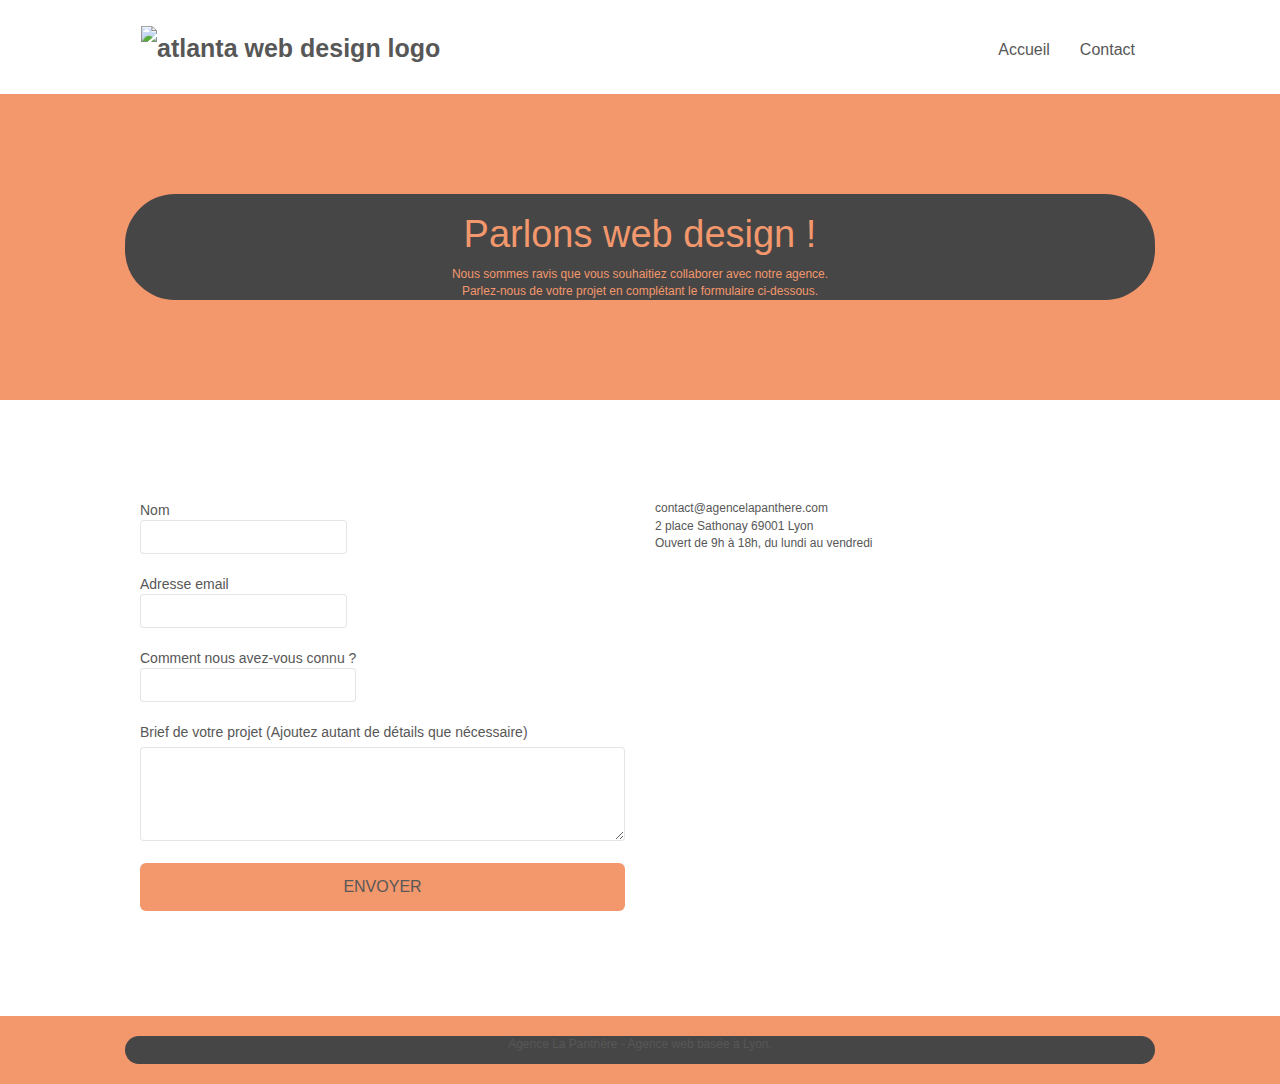
==== contact.html @ 58be11ed "convertion webp en svg pour le logo" ====
<!doctype html>
<html lang="fr">
<head>
    <meta charset="utf-8">
    <meta name="keywords" content="seo, google, site web, site internet, agence design paris, agence design">
    <meta name="description" content="meilleure productivité entreprise société numérique  web design Lyon disponible agence agency efficacité ergonomie  prestigieux">
    <meta name="viewport" content="width=device-width, initial-scale=1.0, viewport-fit=cover">
    <link rel="shortcut icon" type="image/png" href="favicon.jpg">
    
	<link rel="stylesheet" type="text/css" href="./css/bootstrap.css">
	<link rel="stylesheet" type="text/css" href="style.css">
	<link rel="stylesheet" type="text/css" href="./css/font-awesome.css">
	<link rel="stylesheet" type="text/css" href="./css/et-line.css">
	
    
	<!--<script src="./js/jquery-2.1.0.js"></script>-->
	<script src="./js/bootstrap.js"></script>
	<script src="./js/blocs.js"></script>
	<script src="./js/jqBootstrapValidation.js"></script>
	<script src="./js/formHandler.js"></script>
    <title>Contact - La Panthère - Agence web design Lyon</title>

    
<!-- Analytics -->
 
<!-- Analytics END -->
    
</head>
<body>
<!-- Principal conteneur -->
<div class="page-container">
    
<!-- bloc-0 -->
<div class="bloc bgc-white l-bloc " id="bloc-0">
	<div class="container bloc-sm">
		<nav class="navbar row">
			<div class="navbar-header">
				<a class="navbar-brand" href="index.html"><img src="img/agence-la-panthere-monochrome.svg" alt="atlanta web design logo" height="40" /></a>
				<button id="nav-toggle" type="button" class="ui-navbar-toggle navbar-toggle" data-toggle="collapse" data-target=".navbar-1">
					<span class="sr-only">Toggle navigation</span><span class="icon-bar"></span><span class="icon-bar"></span><span class="icon-bar"></span>
				</button>
			</div>
			<div class="collapse navbar-collapse navbar-1 special-dropdown-nav">
				<ul class="site-navigation nav navbar-nav">
					<li>
						<a href="index.html">Accueil</a>
					</li>		
					<li>
						<a href="contact.html">Contact</a>
					</li>
				</ul>
			</div>
		</nav>
	</div>
</div>
<!-- bloc-0 END -->

<!-- bloc-6 -->
<div class="bloc bg-dots-bg bg-repeat bgc-atomic-tangerine d-bloc bloc-bg-texture texture-paper" id="bloc-6">
	<div class="container bloc-lg">
		<div class="row">
			<div class="col-sm-12 avant-plan">
				<h1 class="text-center hero-bloc-text tc-white">
					Parlons web design !
				</h1>
				<p class="text-center mg-lg tc-white tight-width-whitespace">
					Nous sommes ravis que vous souhaitiez collaborer avec notre agence.<br>
					Parlez-nous de votre projet en complétant le formulaire ci-dessous.
				</p>
			</div>
		</div>
	</div>
</div>
<!-- bloc-6 END -->

<!-- bloc-7 -->
<div class="bloc bgc-white l-bloc" id="bloc-7">
	<div class="container bloc-lg">
		<div class="row">
			<div class="col-sm-6">
				<form id="form_1" novalidate>
					<div class="form-group">
						<label for="nom">
							Nom
							<input id="nom" class="form-control" required />
						</label>
					</div>
					<div class="form-group">
						<label for="email">
							Adresse email						
							<input id="email" class="form-control" type="email" required />
						</label>
					</div>
					<div class="form-group">
						<label for="provenance">
							Comment nous avez-vous connu ?
							<input class="form-control" required id="provenance" />
						</label>
					</div>
					<div class="form-group">
						<label for="message">
							Brief de votre projet (Ajoutez autant de détails que nécessaire)<br>
						</label><textarea id="message" class="form-control" rows="4" cols="50" required></textarea>
					</div> 
					<button class="bloc-button btn btn-lg btn-block notwhite btn-envoyer" type="submit">
						Envoyer
					</button>
				</form>
			</div>
			<div class="col-sm-6">
				<p>
					contact@agencelapanthere.com<br>2 place Sathonay 69001 Lyon<br>Ouvert de 9h à 18h, du lundi au vendredi<br>
				</p>
			</div>
		</div>
	</div>
</div>
<!-- bloc-7 END -->

<!-- ScrollToTop Button -->
<a class="bloc-button btn btn-d scrollToTop" onclick="scrollToTarget('1')"><span class="fa fa-chevron-up"></span></a>
<!-- ScrollToTop Button END-->


<!-- Footer - bloc-8 -->
<div class="bloc bgc-atomic-tangerine d-bloc" id="bloc-8">
	<div class="container bloc-sm">
		<div class="row">
			<div class="col-sm-12">
				<p class="text-center notwhite">
					Agence La Panthère - Agence web basée à Lyon.<br>
				</p>
				<div class="row row-no-gutters social">
					<div class="col-sm-3">
						<div class="text-center">
							<a class="social twitter" href="https://twitter.com/?lang=fr"><span class="fa fa-twitter icon-md"></span></a>
						</div>
					</div>
					<div class="col-sm-3">
						<div class="text-center">
							<a class="social fbk" href="https://fr-fr.facebook.com/"><span class="fa fa-facebook icon-md"></span></a>
						</div>
					</div>
					<div class="col-sm-3">
						<div class="text-center">
							<a class="social dribble" href="https://dribbble.com/"><span class="fa fa-dribbble icon-md"></span></a>
						</div>
					</div>
					<div class="col-sm-3">
						<div class="text-center">
							<a class="social insta" href="https://www.instagram.com/?hl=fr"><span class="fa fa-instagram icon-md"></span></a>
						</div>
					</div>
				</div>
			</div>
		</div>
	</div>
</div>
<!-- Footer - bloc-8 END -->

</div>
<!-- Principal conteneur END -->
    

</body>
</html>
---- style.css ----
body {
    margin: 0;
    padding: 0;
    background: #FFF;
    overflow-x: hidden;
    -webkit-font-smoothing: antialiased;
    -moz-osx-font-smoothing: grayscale;
}

a, button {
    transition: all .3s ease-in-out;
    outline: none!important;
}

a:hover {
    text-decoration: none;
    cursor: pointer;
}

#page-loading-blocs-notifaction {
    position: fixed;
    top: 0;
    bottom: 0;
    width: 100%;
    z-index: 100000;
    background: #FFFFFF url("img/pageload-spinner.gif") no-repeat center center;
}

.bloc {
    width: 100%;
    clear: both;
    background: 50% 50% no-repeat;
    padding: 0 50px;
    -webkit-background-size: cover;
    -moz-background-size: cover;
    -o-background-size: cover;
    background-size: cover;
    position: relative;
}

.bloc .container {
    padding-left: 0;
    padding-right: 0;
}

.bloc-lg {
    padding: 100px 50px;
}

.bloc-md {
    padding: 50px;
}

.bloc-sm {
    padding: 20px 50px;
}

.bg-center,
.bg-l-edge,
.bg-r-edge,
.bg-t-edge,
.bg-b-edge,
.bg-tl-edge,
.bg-bl-edge,
.bg-tr-edge,
.bg-br-edge,
.bg-repeat {
    -webkit-background-size: auto!important;
    -moz-background-size: auto!important;
    -o-background-size: auto!important;
    background-size: auto!important;
}

.bg-repeat {
    background: repeat;
}

.bg-t-edge {
    background: top no-repeat;
}

.bloc-bg-texture::before {
    content: "";
    background-size: 2px 2px;
    position: absolute;
    top: 0;
    bottom: 0;
    left: 0;
    right: 0;
}

.texture-paper::before {
    background: url("img/texture-paper.png");
    background-size: 280px 280px;
}

.b-parallax {
    background-attachment: fixed;
}

.d-bloc {
    color: rgba(255, 255, 255, .7);
}

.d-bloc button:hover {
    color: rgba(255, 255, 255, .9);
}

.d-bloc .icon-round,
.d-bloc .icon-square,
.d-bloc .icon-rounded,
.d-bloc .icon-semi-rounded-a,
.d-bloc .icon-semi-rounded-b {
    border-color: rgba(255, 255, 255, .9);
}

.d-bloc .divider-h span {
    border-color: rgba(255, 255, 255, .2);
}

.d-bloc .a-btn,
.d-bloc .navbar a,
.d-bloc .navbar-brand,
.d-bloc a .icon-sm,
.d-bloc a .icon-md,
.d-bloc a .icon-lg,
.d-bloc a .icon-xl,
.d-bloc h1 a,
.d-bloc h2 a,
.d-bloc h3 a,
.d-bloc h4 a,
.d-bloc h5 a,
.d-bloc h6 a,
.d-bloc p a {
    color: rgba(255, 255, 255, .6);
}

.d-bloc .a-btn:hover,
.d-bloc .navbar a:hover,
.d-bloc .navbar-brand:hover,
.d-bloc a:hover .icon-sm,
.d-bloc a:hover .icon-md,
.d-bloc a:hover .icon-lg,
.d-bloc a:hover .icon-xl,
.d-bloc h1 a:hover,
.d-bloc h2 a:hover,
.d-bloc h3 a:hover,
.d-bloc h4 a:hover,
.d-bloc h5 a:hover,
.d-bloc h6 a:hover,
.d-bloc p a:hover {
    color: rgba(255, 255, 255, 1);
}

.d-bloc .navbar-toggle .icon-bar {
    background: rgba(255, 255, 255, 1);
}

.d-bloc .btn-wire,
.d-bloc .btn-wire:hover {
    color: rgba(255, 255, 255, 1);
    border-color: rgba(255, 255, 255, 1);
}

.d-bloc .panel {
    color: rgba(0, 0, 0, .5);
}

.d-bloc .panel button:hover {
    color: rgba(0, 0, 0, .7);
}

.d-bloc .panel icon {
    border-color: rgba(0, 0, 0, .7);
}

.d-bloc .panel .divider-h span {
    border-color: rgba(0, 0, 0, .1);
}

.d-bloc .panel .a-btn {
    color: rgba(0, 0, 0, .6);
}

.d-bloc .panel .a-btn:hover {
    color: rgba(0, 0, 0, 1);
}

.d-bloc .panel .btn-wire,
.d-bloc .panel .btn-wire:hover {
    color: rgba(0, 0, 0, .7);
    border-color: rgba(0, 0, 0, .3);
}

.d-bloc .panel,
.l-bloc {
    color: rgba(0, 0, 0, .5);
}

.d-bloc .panel button:hover,
.l-bloc button:hover {
    color: rgba(0, 0, 0, .7);
}

.l-bloc .icon-round,
.l-bloc .icon-square,
.l-bloc .icon-rounded,
.l-bloc .icon-semi-rounded-a,
.l-bloc .icon-semi-rounded-b {
    border-color: rgba(0, 0, 0, .7);
}

.d-bloc .panel .divider-h span,
.l-bloc .divider-h span {
    border-color: rgba(0, 0, 0, .1);
}

.d-bloc .panel .a-btn,
.l-bloc .a-btn,
.l-bloc .navbar a,
.l-bloc .navbar-brand,
.l-bloc a .icon-sm,
.l-bloc a .icon-md,
.l-bloc a .icon-lg,
.l-bloc a .icon-xl,
.l-bloc h1 a,
.l-bloc h2 a,
.l-bloc h3 a,
.l-bloc h4 a,
.l-bloc h5 a,
.l-bloc h6 a,
.l-bloc p a {
    color: rgba(0, 0, 0, .6);
}

.d-bloc .panel .a-btn:hover,
.l-bloc .a-btn:hover,
.l-bloc .navbar a:hover,
.l-bloc .navbar-brand:hover,
.l-bloc a:hover .icon-sm,
.l-bloc a:hover .icon-md,
.l-bloc a:hover .icon-lg,
.l-bloc a:hover .icon-xl,
.l-bloc h1 a:hover,
.l-bloc h2 a:hover,
.l-bloc h3 a:hover,
.l-bloc h4 a:hover,
.l-bloc h5 a:hover,
.l-bloc h6 a:hover,
.l-bloc p a:hover {
    color: rgba(0, 0, 0, 1);
}

.l-bloc .navbar-toggle .icon-bar {
    color: rgba(0, 0, 0, .6);
}

.d-bloc .panel .btn-wire,
.d-bloc .panel .btn-wire:hover,
.l-bloc .btn-wire,
.l-bloc .btn-wire:hover {
    color: rgba(0, 0, 0, .7);
    border-color: rgba(0, 0, 0, .3);
}

.voffset {
    margin-top: 30px;
}

.voffset-lg {
    margin-top: 80px;
}

.row-no-gutters {
    margin-right: 0;
    margin-left: 0;
}

.row.row-no-gutters > [class^="col-"],
.row.row-no-gutters > [class*=" col-"] {
    padding-right: 0;
    padding-left: 0;
}

#bloc-1-hero h1 {
    font-size: 32px;
}

.navbar {
    margin-bottom: 0;
    z-index: 1;
}

.navbar-brand {
    height: auto;
    padding: 3px 15px;
    font-size: 25px;
    font-weight: normal;
    font-weight: 600;
    line-height: 44px;
}

.navbar-brand img {
    max-height: 200px;
    margin: 0 5px 0 0;
    display: inline;
}

.navbar-brand img[src$=svg] {
    min-width: 100px;
}

.nav-center .navbar-brand img {
    margin: 0;
}

.navbar .nav {
    padding-top: 2px;
    margin-right: -16px;
    float: right;
    z-index: 1;
}

.nav > li {
    float: left;
    margin-top: 4px;
    font-size: 16px;
}

.navbar-nav .open .dropdown-menu > li > a {
    text-align: inherit;
}

.nav > li a:hover,
.nav > li a:focus {
    background: transparent;
}

.navbar-toggle {
    margin: 10px 10px 0 0;
    border: 0px;
}

.navbar-toggle:hover {
    background: transparent!important;
}

.navbar-toggle .icon-bar {
    background-color: rgba(0, 0, 0, .5);
    width: 26px;
}

.nav-invert .navbar .nav {
    float: left;
}

.nav-invert .navbar-header,
.nav-invert .navbar-brand {
    float: right;
    position: relative;
    z-index: 2;
}

@media (min-width: 768px) {
    .site-navigation {
        position: absolute;
        top: 50%;
        right: 20px;
        transform: translate(0, -50%);
        -webkit-transform: translateY(-50%);
    }
    .nav > li .dropdown-menu a,
    .nav > li .dropdown-menu a:hover {
        color: #484848;
    }
    .nav-invert .site-navigation {
        left: 0;
        right: 0;
    }
    .nav-center {
        text-align: center;
    }
    .nav-center .navbar-header {
        width: 100%;
    }
    .nav-center .navbar-header,
    .nav-center .navbar-brand,
    .nav-center .nav > li {
        float: none;
        display: inline-block;
    }
    .nav-center .site-navigation {
        position: relative;
        width: 100%;
        right: 0;
        margin-right: 0px;
        margin-top: 20px;
    }
    .nav-center.mini-nav .navbar-toggle {
        float: none;
        margin: 10px auto 0;
    }
}

.nav > li > .dropdown a {
    background: none!important;
    display: block;
    padding: 14px 15px;
}

nav .caret {
    margin: 0 5px;
}

.dropdown-menu .dropdown-menu {
    top: -8px;
    left: 100%;
}

.dropdown-menu .dropmenu-flow-right {
    top: 100%;
    left: 0;
    margin-left: -1px;
    border-top-left-radius: 0;
    border-top-right-radius: 0;
}

.dropdown-menu .dropdown span {
    border: 4px solid black;
    border-top-color: transparent;
    border-right-color: transparent;
    border-bottom-color: transparent;
    margin: 6px -5px 0 0!important;
    float: right;
}

.mg-md {
    margin-top: 10px;
    margin-bottom: 20px;
}

.mg-lg {
    margin-top: 10px;
    margin-bottom: 40px;
}

.btn {
    margin: 0 5px 5px 0;
}

.btn.pull-right {
    margin: 0 0 5px 5px;
}

.btn-d,
.btn-d:hover,
.btn-d:focus {
    color: #FFF;
    background: rgba(0, 0, 0, .3);
}

button {
    outline: none!important;
}

.btn-rd {
    border-radius: 40px;
}

.btn-clean {
    border: 1px solid rgba(0, 0, 0, .08);
    border-bottom-color: rgba(0, 0, 0, .1);
    text-shadow: 0 1px 0 rgba(0, 0, 1, .1);
    box-shadow: 0 1px 3px rgba(0, 0, 1, .25), inset 0 1px 0 0 rgba(255, 255, 255, .15);
}

.btn-envoyer{
    background: #F3976C;
    margin-top: 22px;
    text-transform: uppercase;
    padding: 12px 28px 12px 28px;
    font-size: 16px;
    font-weight: 700;
}

.icon-md {
    font-size: 30px!important;
}

.icon-lg {
    font-size: 60px!important;
}

.sm-shadow {
    text-shadow: 0 1px 2px rgba(0, 0, 0, .3);
}

.panel-sq,
.panel-sq .panel-heading,
.panel-sq .panel-footer {
    border-radius: 0;
}

.panel-rd {
    border-radius: 30px;
}

.panel-rd .panel-heading {
    border-radius: 29px 29px 0 0;
}

.panel-rd .panel-footer {
    border-radius: 0 0 29px 29px;
}

.form-control {
    border-color: rgba(0, 0, 0, .1);
    box-shadow: none;
}

.scrollToTop {
    width: 40px;
    height: 40px;
    position: fixed;
    bottom: 20px;
    right: 20px;
    opacity: 0;
    z-index: 500;
    transition: all .3s ease-in-out;
}

.scrollToTop span {
    margin-top: 6px;
}

.showScrollTop {
    font-size: 14px;
    opacity: 1;
}

a[data-lightbox] {
    position: relative;
    display: block;
    text-align: center;
}

a[data-lightbox]:hover::before {
    content: "+";
    font-family: "HelveticaNeue-Light", "Helvetica Neue Light", "Helvetica Neue", Helvetica, Arial;
    font-size: 32px;
    width: 50px;
    height: 50px;
    margin-left: -25px;
    border-radius: 50%;
    background: rgba(0, 0, 0, .6);
    color: #FFF;
    font-weight: 100;
    z-index: 1;
    position: absolute;
    top: 50%;
    transform: translateY(-50%);
    -webkit-transform: translateY(-50%);
}

a[data-lightbox]:hover img {
    opacity: 0.6;
    -webkit-animation-fill-mode: none;
    animation-fill-mode: none;
}

#lightbox-modal {
    display: flex;
    align-items: center;
}

#lightbox-modal .modal-dialog {
    width: 90%;
    max-width: 900px;
    margin: 0 auto 0;
}

#lightbox-modal .modal-dialog img {
    max-height: 90vh;
    margin: 0 auto;
}

.lightbox-caption {
    padding: 20px;
    color: #FFF;
    background: rgba(0, 0, 0, .5);
    position: absolute;
    left: 15px;
    right: 15px;
    bottom: 5px;
}

.close-lightbox {
    color: #FFF;
    font-size: 30px;
    position: absolute;
    top: 20px;
    right: 20px;
    z-index: 20;
    background: rgba(0, 0, 0, .5);
    border: none;
    line-height: 30px;
    padding: 0 9px 5px;
    opacity: 0.3;
}

.close-lightbox:hover,
.next-lightbox:hover,
.prev-lightbox:hover {
    opacity: 1.0;
    color: #FFF;
}

.next-lightbox,
.prev-lightbox {
    font-size: 20px;
    color: rgba(255, 255, 255, .9);
    background: rgba(0, 0, 0, .5);
    transition: all .2s ease-in-out;
    position: absolute;
    top: 45%;
    z-index: 1;
    opacity: 0.4;
}

.next-lightbox {
    padding: 6px 8px 1px 13px;
    right: 25px;
}

.prev-lightbox {
    padding: 6px 13px 1px 10px;
    left: 25px;
}

.snapshot-lb .modal-body {
    padding-bottom: 45px;
}

.snapshot-lb .lightbox-caption {
    padding: 0;
    color: rgba(0, 0, 0, .5);
    background: none;
}

h1,
h2,
h3,
h4,
h5,
h6,
p,
label,
.btn,
a {
    font-family: "helvetica";
    font-weight: 400;
    color: #575757!important;
}

.container {
    max-width: 1000px;
}

.hero-bloc-text {
    font-size: 38px;
}

.hero-bloc-text-sub {
    font-size: 36px;
}

.statement-bloc-text {
    line-height: 26px;
    font-style: italic;
    font-size: 20px;
    text-align: center;
    font-weight: lighter;
    max-width: 520px;
    margin: auto auto auto auto;
}

p {
    font-size: 12px;
}

.tight-width-whitespace {
    max-width: 600px;
    margin: auto auto auto auto;
}

.h1 {
    font-size: 20px;
    font-family: "Open Sans";
}

.cta-hero {
    margin-top: 22px;
    color: #FFFFFF!important;
    text-transform: uppercase;
    padding: 12px 28px 12px 28px;
    font-size: 16px;
    font-weight: 700;
}

.social {
    max-width: 400px;
    margin: auto auto auto auto;
}

h2 {
    font-size: 22px;
    line-height: 1.4em;
}

h3 {
    font-size: 15px;
    text-transform: uppercase;
    font-weight: 700;
    color: #333333!important;
}

.med-width-whitespace {
    max-width: 800px;
    margin: auto auto auto auto;
    box-shadow: 0px 0px 0px #000000;
}

h1 {
    color: #333333!important;
}

h4 {
    color: #333333!important;
}

.icons {
    margin-bottom: 14px;
    margin-top: 24px;
}

.white {
    color: #FFFFFF!important;
}

.notwhite{
    color:#483535;
}

.portfolio-thumb {
    margin: auto;
}

.portfolio-row {
    margin-bottom: 44px;
    margin-top: 50px;
}

.avatar {
    box-shadow: 0px 4px 9px rgba(0, 0, 0, 0.3);
}

.black-background {
    background-color: rgba(0, 0, 0, 0.7);
    padding: 40px 40px 40px 40px;
}

.bold-link {
    font-weight: 900;
    text-decoration: underline!important;
}

.bgc-white {
    background-color: #FFFFFF;
}

.bgc-dark-slate-blue {
    background-color: #364577;
}

.bgc-atomic-tangerine {
    background-color: #F3976C;
}

.tc-white {
    color: #F3976C!important;
}

.btn-atomic-tangerine {
    background: #F3976C;
    color: #4c4545!important;
}

.btn-atomic-tangerine:hover {
    background: #c27956!important;
    color: #FFFFFF!important;
}

.ltc-white {
    color: #FFFFFF!important;
}

.ltc-white:hover {
    color: #cccccc!important;
}

.ltc-atomic-tangerine {
    color: #F3976C!important;
}

.ltc-atomic-tangerine:hover {
    color: #c27956!important;
}

.icon-dark-slate-blue {
    color: #364577!important;
    border-color: #364577!important;
}

.bg-dots-bg {
    background-image: url("img/dots-bg.png");
}

.bg-lines-h2-bg {
    background-image: url("img/lines-h2-bg.png");
}

.bg-banniere {
    background-image: url("img/agence-la-panthere.jpg");
}

.bg-presentation {
    background-image: url("img/image-de-presentation.bmp");
}

@media (max-width: 1024px) {
    .bloc {
        padding-left: 20px;
        padding-right: 20px;
    }
    .bloc.full-width-bloc,
    .bloc-tile-2.full-width-bloc .container,
    .bloc-tile-3.full-width-bloc .container,
    .bloc-tile-4.full-width-bloc .container {
        padding-left: 0;
        padding-right: 0;
    }
}

@media (max-width: 992px) and (min-width: 768px) {
    .navbar .nav {
        max-width: 80%
    }
    .nav-center.navbar .nav {
        max-width: 100%
    }
}

@media only screen and (min-width: 768px) and (max-width: 1024px) and (orientation: landscape) {
    .b-parallax {
        background-attachment: scroll;
    }
}

@media only screen and (min-width: 1024px) and (max-width: 1366px) and (-webkit-min-device-pixel-ratio: 1.5) {
    .b-parallax {
        background-attachment: scroll;
    }
}

@media (max-width: 991px) {
    .container {
        width: 100%;
    }
    .b-parallax {
        background-attachment: scroll;
    }
    .page-container,
    #hero-bloc {
        overflow-x: hidden;
        position: relative;
    }
    .bloc-group,
    .bloc-group .bloc {
        display: block;
        width: 100%;
    }
    .bloc-fill-screen .fill-bloc-top-edge,
    .bloc-fill-screen .fill-bloc-bottom-edge {
        padding: 0 20px;
        /*padding-left: constant(safe-area-inset-left);
        padding-right: constant(safe-area-inset-right);*/
    }
}

@media (max-width: 767px) {
    .page-container {
        overflow-x: hidden;
        position: relative;
    }
    h1,
    h2,
    h3,
    h4,
    h5,
    h6,
    p,
    #disqus_thread {
        padding-left: 10px!important;
        padding-right: 10px!important;
    }
    .b-parallax {
        background-attachment: scroll;
    }
    .navbar .nav {
        padding-top: 0;
        border-top: 1px solid rgba(0, 0, 0, .2);
        float: none!important;
    }
    .navbar.row {
        margin-left: 0;
        margin-right: 0;
    }
    .site-navigation {
        position: inherit;
        transform: none;
        -webkit-transform: none;
        -ms-transform: none;
    }
    .nav > li {
        margin-top: 0;
        border-bottom: 1px solid rgba(0, 0, 0, .1);
        background: rgba(0, 0, 0, .05);
        text-align: left;
        padding-left: 15px;
        width: 100%;
    }
    .nav > li:hover {
        background: rgba(0, 0, 0, .08);
    }
    .dropdown .dropdown a .caret {
        float: none;
        margin: 5px 0 0 10px!important;
        border: 4px solid black;
        border-bottom-color: transparent;
        border-right-color: transparent;
        border-left-color: transparent;
    }
    #hero-bloc .navbar .nav {
        background: rgba(0, 0, 0, .8);
    }
    #hero-bloc .navbar .nav a {
        color: rgba(255, 255, 255, .6);
    }
    .hero {
        padding: 50px 0;
    }
    .hero-nav {
        left: -1px;
        right: -1px;
    }
    .navbar-collapse {
        padding: 0;
        overflow-x: hidden;
        -webkit-box-shadow: none;
        box-shadow: none;
    }
    .navbar-brand img {
        max-height: 40px;
        width: auto;
    }
    .nav-invert .navbar-header {
        float: none;
        width: 100%;
    }
    .nav-invert .navbar-toggle {
        float: left;
        margin-left: 10px;
    }
    .bloc {
        padding-left: 0;
        padding-right: 0;
    }
    .bloc-xxl,
    .bloc-xl,
    .bloc-lg {
        padding: 40px 0;
    }
    .bloc-sm,
    .bloc-md {
        padding-left: 0;
        padding-right: 0;
    }
    .bloc-tile-2 .container,
    .bloc-tile-3 .container,
    .bloc-tile-4 .container,
    .bloc-fill-screen .fill-bloc-top-edge,
    .bloc-fill-screen .fill-bloc-bottom-edge {
        padding-left: 0;
        padding-right: 0;
    }
    .a-block {
        padding: 0 10px;
    }
    .btn-dwn {
        display: none;
    }
    .voffset {
        margin-top: 5px;
    }
    .voffset-md {
        margin-top: 20px;
    }
    .voffset-lg {
        margin-top: 30px;
    }
    form {
        padding: 5px;
    }
    .close-lightbox {
        display: inline-block;
    }
    .blocsapp-device-iphone5 {
        background-size: 216px 425px;
        padding-top: 60px;
        width: 216px;
        height: 425px;
    }
    .blocsapp-device-iphone5 img {
        width: 180px;
        height: 320px;
    }
}

@media (max-width: 400px) {
    .bloc {
        padding-left: 0;
        padding-right: 0;
    }
}

@media (max-width: 767px) {
    .bloc-mob-center-text {
        text-align: center;
    }
}
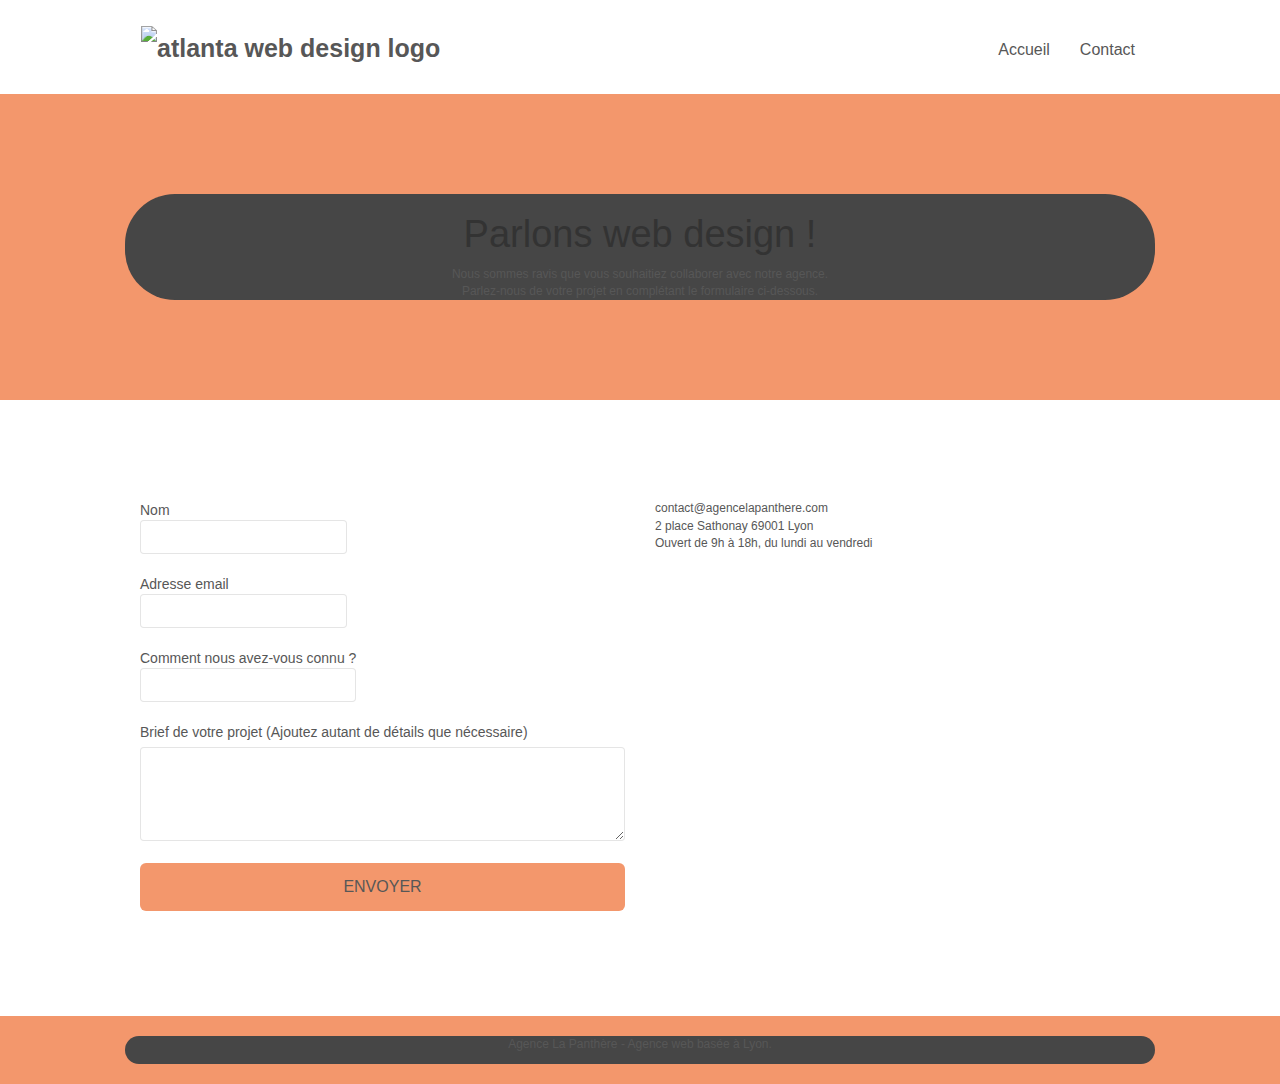
==== commit 3ce1a0c8: "correction background sur contact" ====
--- a/contact.html
+++ b/contact.html
@@ -60,10 +60,10 @@
 	<div class="container bloc-lg">
 		<div class="row">
 			<div class="col-sm-12 avant-plan">
-				<h1 class="text-center hero-bloc-text tc-white">
+				<h1 class="text-center hero-bloc-text">
 					Parlons web design !
 				</h1>
-				<p class="text-center mg-lg tc-white tight-width-whitespace">
+				<p class="text-center mg-lg tight-width-whitespace">
 					Nous sommes ravis que vous souhaitiez collaborer avec notre agence.<br>
 					Parlez-nous de votre projet en complétant le formulaire ci-dessous.
 				</p>
@@ -117,11 +117,6 @@
 </div>
 <!-- bloc-7 END -->
 
-<!-- ScrollToTop Button -->
-<a class="bloc-button btn btn-d scrollToTop" onclick="scrollToTarget('1')"><span class="fa fa-chevron-up"></span></a>
-<!-- ScrollToTop Button END-->
-
-
 <!-- Footer - bloc-8 -->
 <div class="bloc bgc-atomic-tangerine d-bloc" id="bloc-8">
 	<div class="container bloc-sm">
--- a/style.css
+++ b/style.css
@@ -830,11 +830,11 @@
 }
 
 .bg-banniere {
-    background-image: url("img/agence-la-panthere.jpg");
+    background-image: url("img/agence-la-panthere.webp");
 }
 
 .bg-presentation {
-    background-image: url("img/image-de-presentation.bmp");
+    background-image: url("img/image-de-presentation.webp");
 }
 
 @media (max-width: 1024px) {
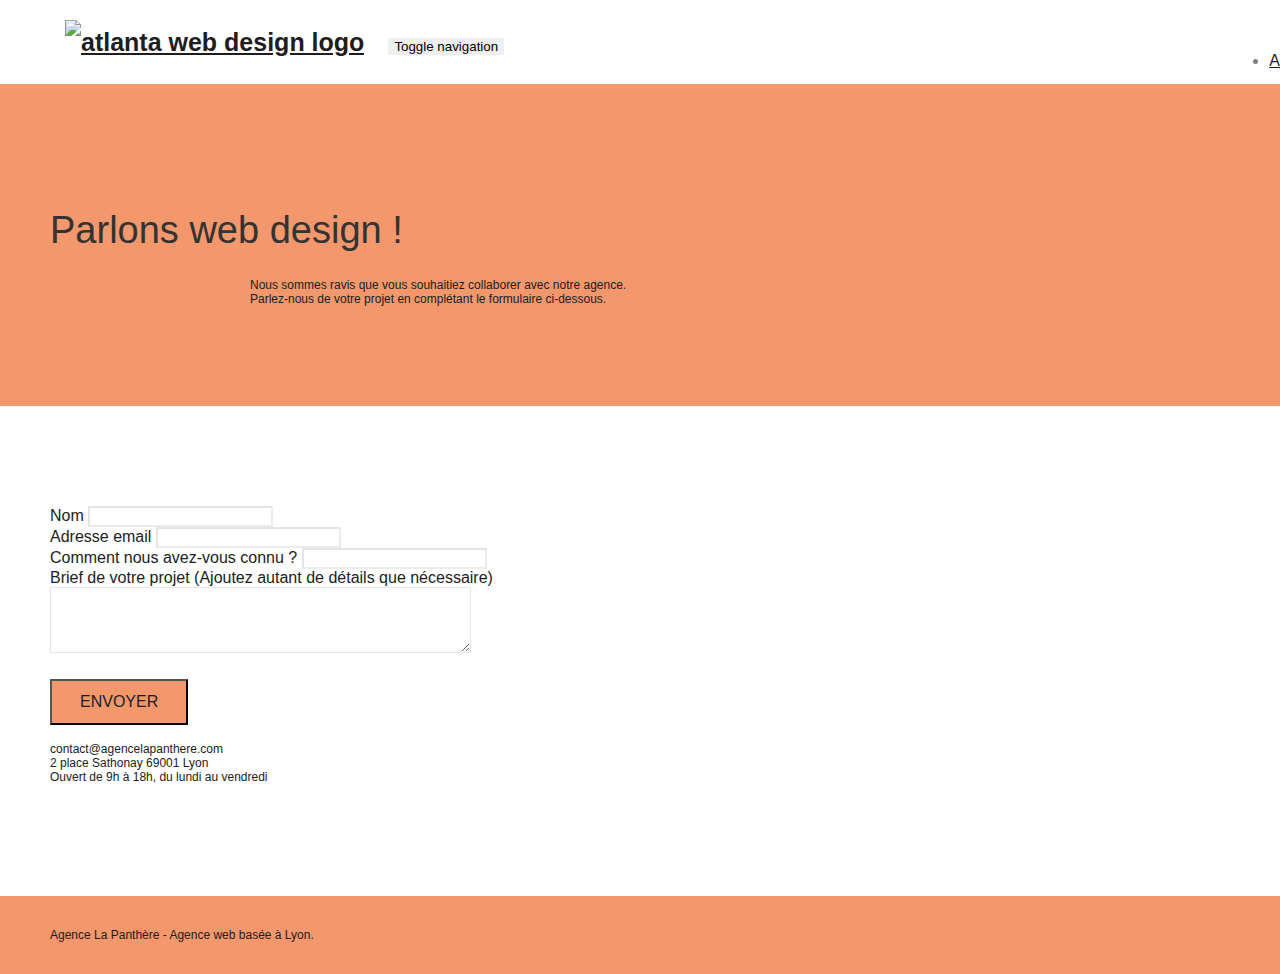
==== commit fec2c3c2: "modification footer bg liens" ====
--- a/contact.html
+++ b/contact.html
@@ -7,7 +7,7 @@
     <meta name="viewport" content="width=device-width, initial-scale=1.0, viewport-fit=cover">
     <link rel="shortcut icon" type="image/png" href="favicon.jpg">
     
-	<link rel="stylesheet" type="text/css" href="./css/bootstrap.css">
+	<!--<link rel="stylesheet" type="text/css" href="./css/bootstrap.css">-->
 	<link rel="stylesheet" type="text/css" href="style.css">
 	<link rel="stylesheet" type="text/css" href="./css/font-awesome.css">
 	<link rel="stylesheet" type="text/css" href="./css/et-line.css">
--- a/style.css
+++ b/style.css
@@ -90,7 +90,7 @@
 }
 
 .texture-paper::before {
-    background: url("img/texture-paper.png");
+    background: url("img/texture-paper.webp");
     background-size: 280px 280px;
 }
 
@@ -659,7 +659,7 @@
 a {
     font-family: "helvetica";
     font-weight: 400;
-    color: #575757!important;
+    color: #221c1c!important;
 }
 
 .container {
@@ -710,10 +710,17 @@
 .social {
     max-width: 400px;
     margin: auto auto auto auto;
+    background: #3a2626;
+    border-radius: 25px;
+    @media (max-width: 767px) {
+        max-width: 75px;
+    }
+
+    
 }
 
 h2 {
-    font-size: 22px;
+    font-size: 18px;
     line-height: 1.4em;
 }
 
@@ -748,7 +755,7 @@
 }
 
 .notwhite{
-    color:#483535;
+    color:#1f1b1b;
 }
 
 .portfolio-thumb {
@@ -787,7 +794,12 @@
 }
 
 .tc-white {
-    color: #F3976C!important;
+    color: #1b1a1a;
+    background: #fffcfb;;
+    border-radius: 25px;
+    padding:15px;
+    margin:20px 50px;
+
 }
 
 .btn-atomic-tangerine {
@@ -826,7 +838,7 @@
 }
 
 .bg-lines-h2-bg {
-    background-image: url("img/lines-h2-bg.png");
+    background-image: url("img/lines-h2-bg.webp");
 }
 
 .bg-banniere {
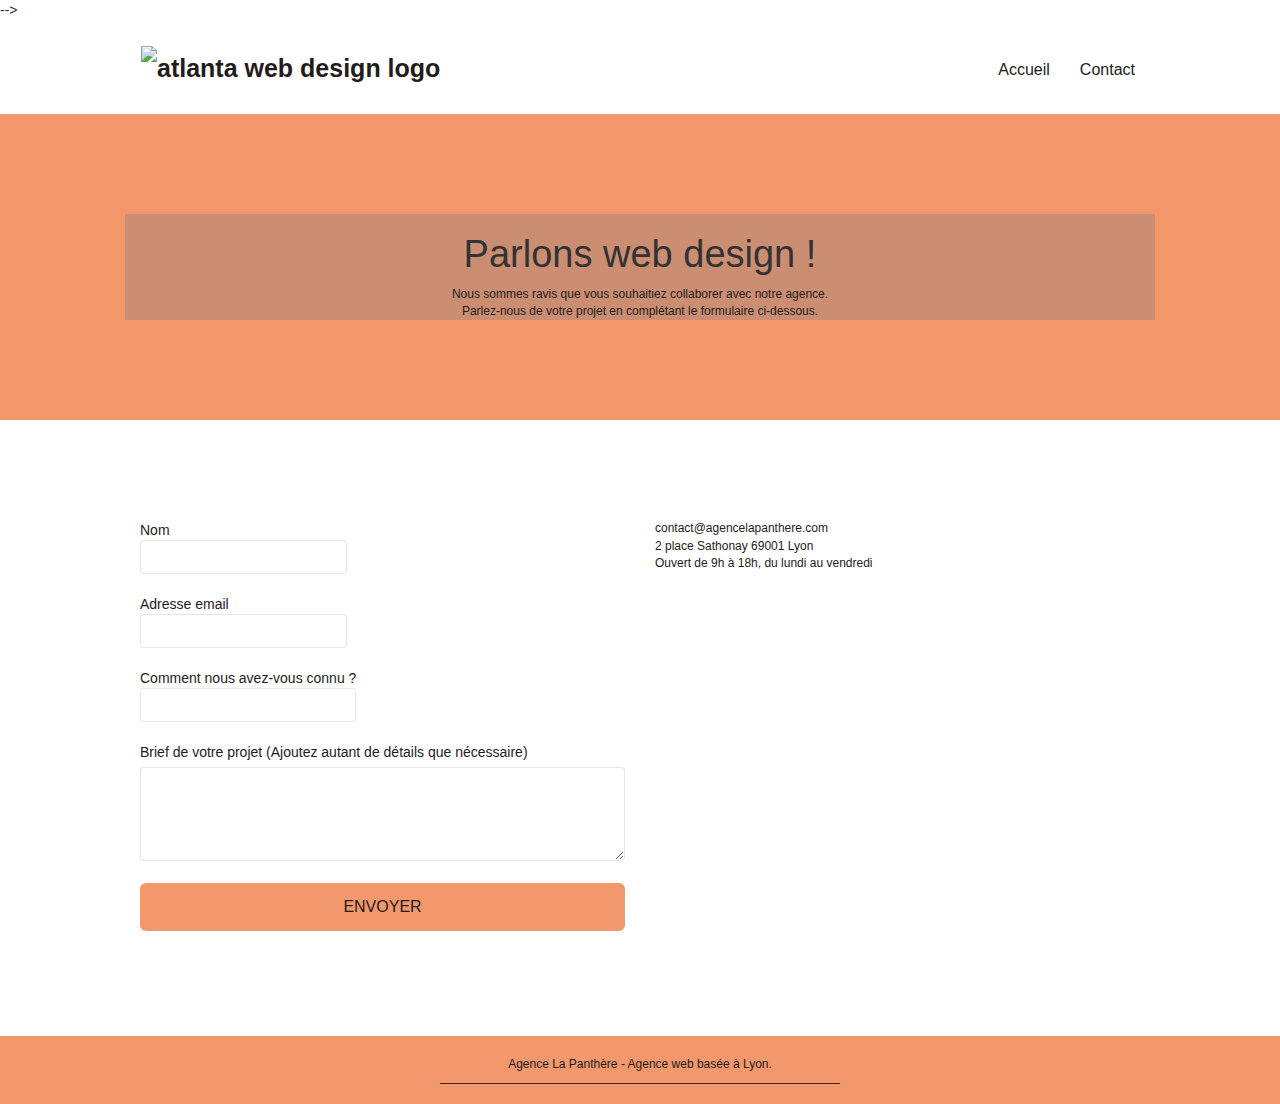
==== commit 1330eead: "insertion balises sémantiques" ====
--- a/contact.html
+++ b/contact.html
@@ -7,7 +7,7 @@
     <meta name="viewport" content="width=device-width, initial-scale=1.0, viewport-fit=cover">
     <link rel="shortcut icon" type="image/png" href="favicon.jpg">
     
-	<!--<link rel="stylesheet" type="text/css" href="./css/bootstrap.css">-->
+	<link rel="stylesheet" type="text/css" href="./css/bootstrap.css">-->
 	<link rel="stylesheet" type="text/css" href="style.css">
 	<link rel="stylesheet" type="text/css" href="./css/font-awesome.css">
 	<link rel="stylesheet" type="text/css" href="./css/et-line.css">
@@ -31,7 +31,7 @@
 <div class="page-container">
     
 <!-- bloc-0 -->
-<div class="bloc bgc-white l-bloc " id="bloc-0">
+<header class="bloc bgc-white l-bloc " id="bloc-0">
 	<div class="container bloc-sm">
 		<nav class="navbar row">
 			<div class="navbar-header">
@@ -52,11 +52,11 @@
 			</div>
 		</nav>
 	</div>
-</div>
+</header>
 <!-- bloc-0 END -->
 
 <!-- bloc-6 -->
-<div class="bloc bg-dots-bg bg-repeat bgc-atomic-tangerine d-bloc bloc-bg-texture texture-paper" id="bloc-6">
+<aside class="bloc bg-dots-bg bg-repeat bgc-atomic-tangerine d-bloc bloc-bg-texture texture-paper" id="bloc-6">
 	<div class="container bloc-lg">
 		<div class="row">
 			<div class="col-sm-12 avant-plan">
@@ -70,12 +70,12 @@
 			</div>
 		</div>
 	</div>
-</div>
+</aside>
 <!-- bloc-6 END -->
 
 <!-- bloc-7 -->
-<div class="bloc bgc-white l-bloc" id="bloc-7">
-	<div class="container bloc-lg">
+<main class="bloc bgc-white l-bloc" id="bloc-7">
+	<section class="container bloc-lg">
 		<div class="row">
 			<div class="col-sm-6">
 				<form id="form_1" novalidate>
@@ -113,12 +113,12 @@
 				</p>
 			</div>
 		</div>
-	</div>
-</div>
+	</section>
+</main>
 <!-- bloc-7 END -->
 
 <!-- Footer - bloc-8 -->
-<div class="bloc bgc-atomic-tangerine d-bloc" id="bloc-8">
+<footer class="bloc bgc-atomic-tangerine d-bloc" id="bloc-8">
 	<div class="container bloc-sm">
 		<div class="row">
 			<div class="col-sm-12">
@@ -150,7 +150,7 @@
 			</div>
 		</div>
 	</div>
-</div>
+</footer>
 <!-- Footer - bloc-8 END -->
 
 </div>
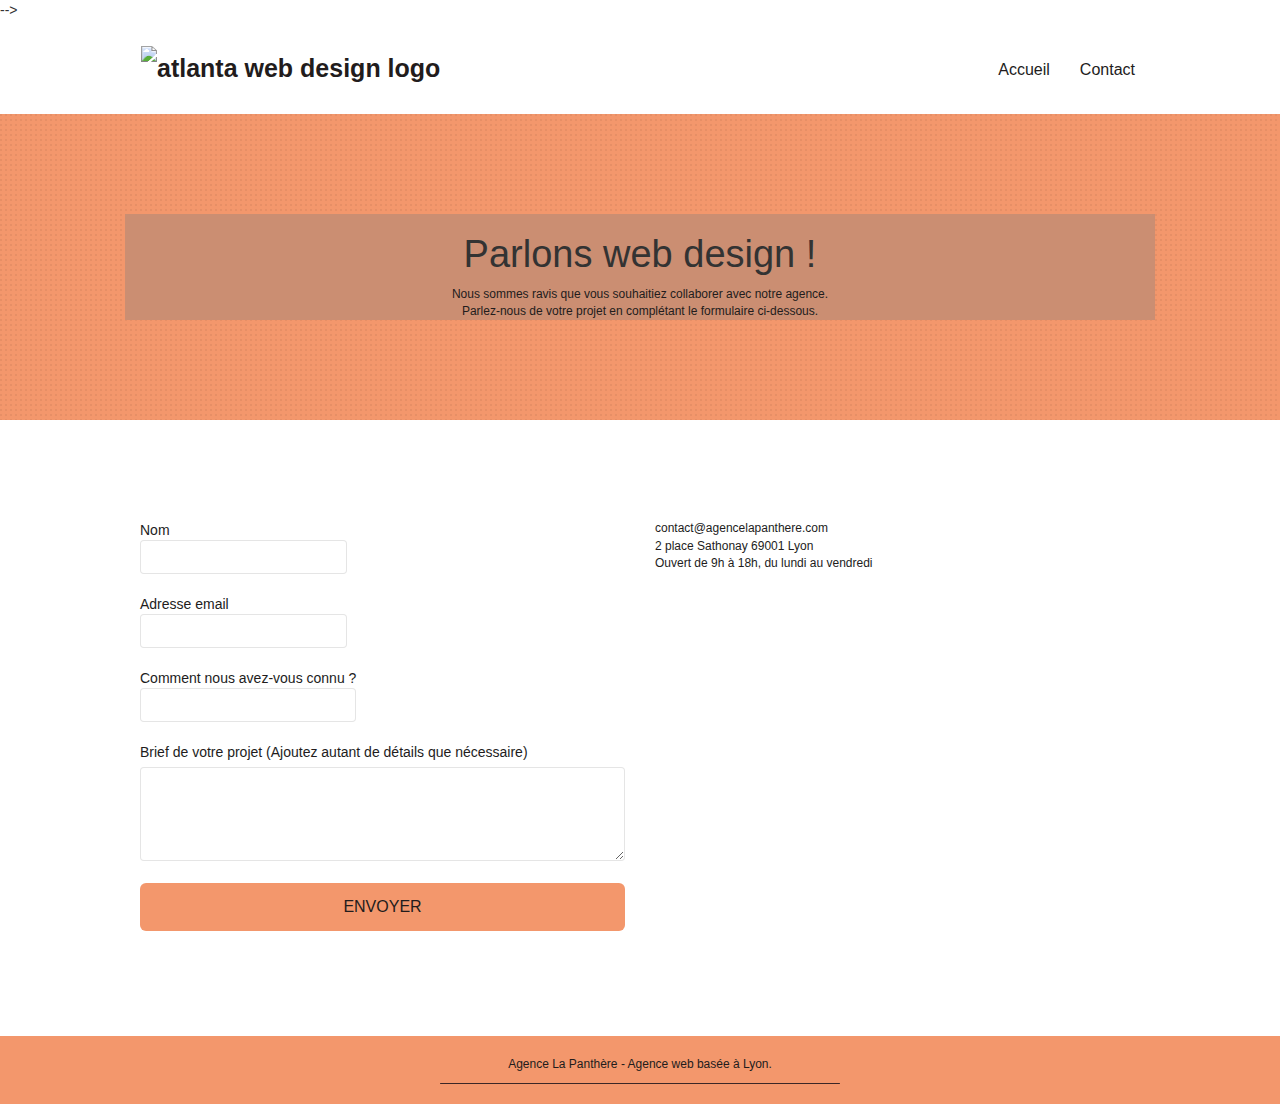
==== commit b112b986: "format" ====
--- a/contact.html
+++ b/contact.html
@@ -5,7 +5,7 @@
     <meta name="keywords" content="seo, google, site web, site internet, agence design paris, agence design">
     <meta name="description" content="meilleure productivité entreprise société numérique  web design Lyon disponible agence agency efficacité ergonomie  prestigieux">
     <meta name="viewport" content="width=device-width, initial-scale=1.0, viewport-fit=cover">
-    <link rel="shortcut icon" type="image/png" href="favicon.jpg">
+    <link rel="shortcut icon" type="image/png" href="favicon.webp">
     
 	<link rel="stylesheet" type="text/css" href="./css/bootstrap.css">-->
 	<link rel="stylesheet" type="text/css" href="style.css">
--- a/style.css
+++ b/style.css
@@ -834,7 +834,7 @@
 }
 
 .bg-dots-bg {
-    background-image: url("img/dots-bg.png");
+    background-image: url("img/dots-bg.webp");
 }
 
 .bg-lines-h2-bg {
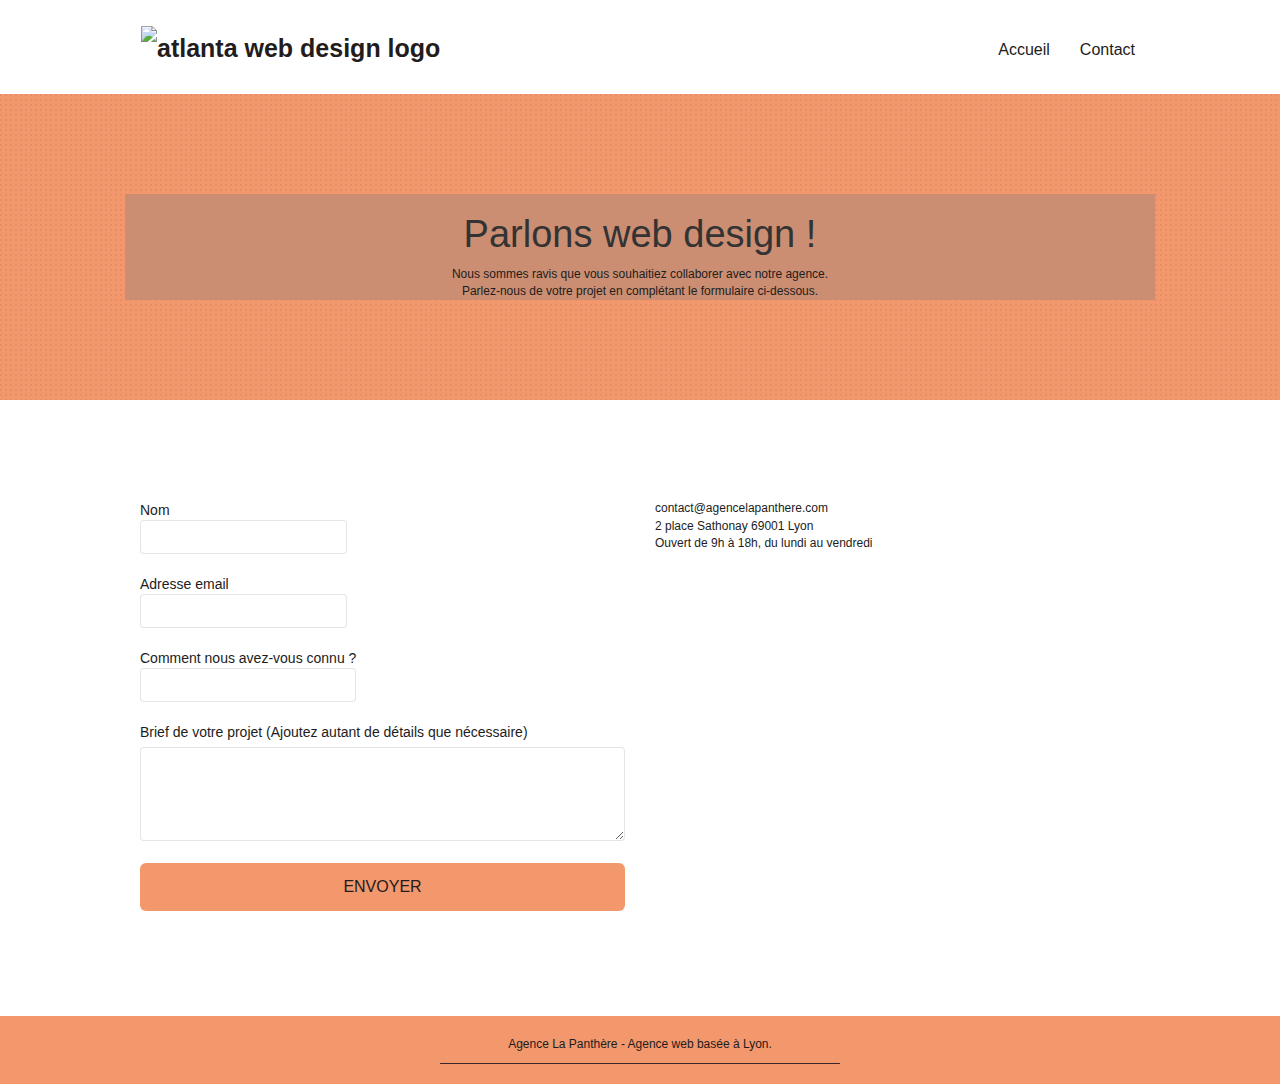
==== commit 155e05f2: "retrait code supp inutile" ====
--- a/contact.html
+++ b/contact.html
@@ -7,7 +7,7 @@
     <meta name="viewport" content="width=device-width, initial-scale=1.0, viewport-fit=cover">
     <link rel="shortcut icon" type="image/png" href="favicon.webp">
     
-	<link rel="stylesheet" type="text/css" href="./css/bootstrap.css">-->
+	<link rel="stylesheet" type="text/css" href="./css/bootstrap.css">
 	<link rel="stylesheet" type="text/css" href="style.css">
 	<link rel="stylesheet" type="text/css" href="./css/font-awesome.css">
 	<link rel="stylesheet" type="text/css" href="./css/et-line.css">
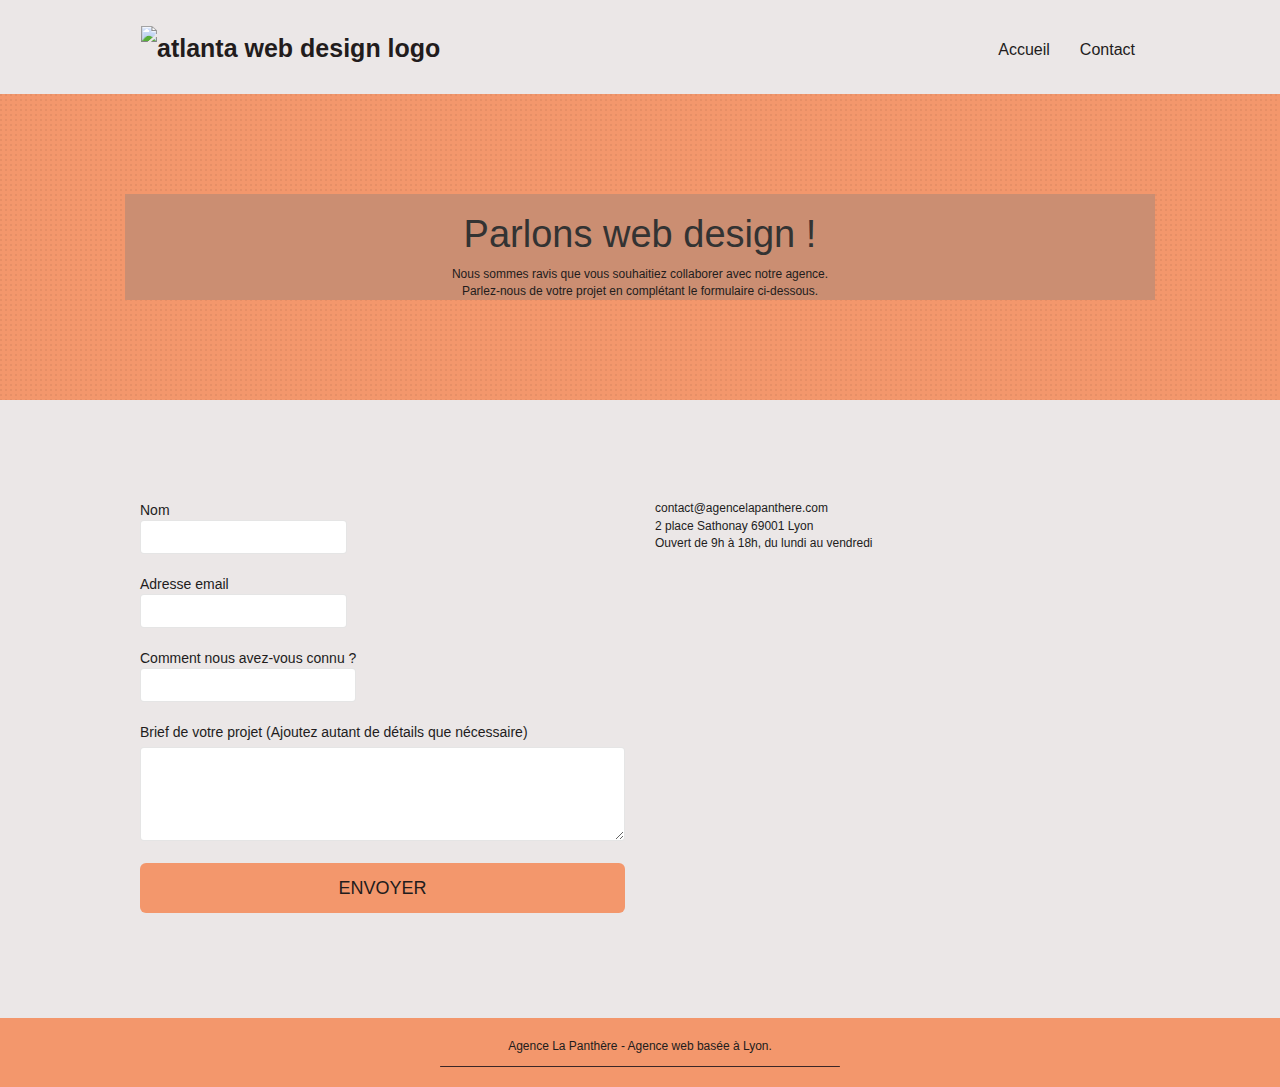
==== commit 7703fb4a: "suite modification" ====
--- a/contact.html
+++ b/contact.html
@@ -35,7 +35,7 @@
 	<div class="container bloc-sm">
 		<nav class="navbar row">
 			<div class="navbar-header">
-				<a class="navbar-brand" href="index.html"><img src="img/agence-la-panthere-monochrome.svg" alt="atlanta web design logo" height="40" /></a>
+				<a class="navbar-brand" href="index.html"><img src="img/agence-la-panthere-monochrome.svg" title="logo avec nom" alt="atlanta web design logo" height="40" /></a>
 				<button id="nav-toggle" type="button" class="ui-navbar-toggle navbar-toggle" data-toggle="collapse" data-target=".navbar-1">
 					<span class="sr-only">Toggle navigation</span><span class="icon-bar"></span><span class="icon-bar"></span><span class="icon-bar"></span>
 				</button>
@@ -128,22 +128,22 @@
 				<div class="row row-no-gutters social">
 					<div class="col-sm-3">
 						<div class="text-center">
-							<a class="social twitter" href="https://twitter.com/?lang=fr"><span class="fa fa-twitter icon-md"></span></a>
+							<a class="social" alt="twitter" href="https://twitter.com/?lang=fr"><span class="fa fa-twitter icon-md"></span></a>
 						</div>
 					</div>
 					<div class="col-sm-3">
 						<div class="text-center">
-							<a class="social fbk" href="https://fr-fr.facebook.com/"><span class="fa fa-facebook icon-md"></span></a>
+							<a class="social" alt="facebook" href="https://fr-fr.facebook.com/"><span class="fa fa-facebook icon-md"></span></a>
 						</div>
 					</div>
 					<div class="col-sm-3">
 						<div class="text-center">
-							<a class="social dribble" href="https://dribbble.com/"><span class="fa fa-dribbble icon-md"></span></a>
+							<a class="social dribble" alt="dribble" href="https://dribbble.com/"><span class="fa fa-dribbble icon-md"></span></a>
 						</div>
 					</div>
 					<div class="col-sm-3">
 						<div class="text-center">
-							<a class="social insta" href="https://www.instagram.com/?hl=fr"><span class="fa fa-instagram icon-md"></span></a>
+							<a class="social" alt="instagram" href="https://www.instagram.com/?hl=fr"><span class="fa fa-instagram icon-md"></span></a>
 						</div>
 					</div>
 				</div>
--- a/style.css
+++ b/style.css
@@ -308,6 +308,8 @@
 
 .navbar-brand img[src$=svg] {
     min-width: 100px;
+    width:100%;
+    height:auto;
 }
 
 .nav-center .navbar-brand img {
@@ -479,8 +481,6 @@
     margin-top: 22px;
     text-transform: uppercase;
     padding: 12px 28px 12px 28px;
-    font-size: 16px;
-    font-weight: 700;
 }
 
 .icon-md {
@@ -760,6 +760,8 @@
 
 .portfolio-thumb {
     margin: auto;
+    width:100%;
+    height:auto;
 }
 
 .portfolio-row {
@@ -782,7 +784,7 @@
 }
 
 .bgc-white {
-    background-color: #FFFFFF;
+    background-color:#ebe7e7;
 }
 
 .bgc-dark-slate-blue {
